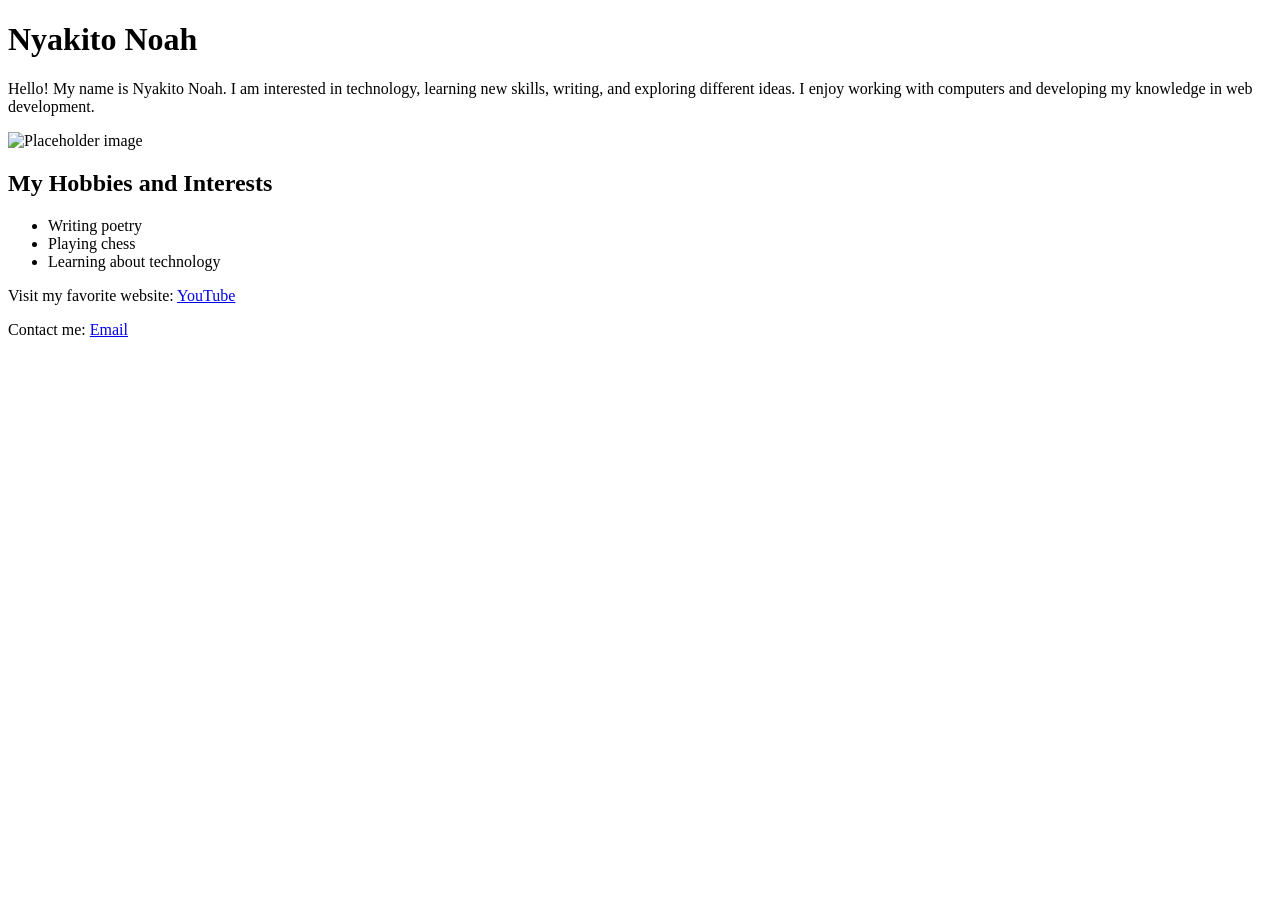
==== index.html @ 428c77bf "HTML Document" ====
<!DOCTYPE html>
<html lang="en">
<head>
    <meta charset="UTF-8">
    <meta name="viewport" content="width=device-width, initial-scale=1.0">
    <title>Nyakito Noah - About Me</title>
</head>
<body>

    <h1>Nyakito Noah</h1>

    <p>
        Hello! My name is Nyakito Noah. I am interested in technology,
        learning new skills, writing, and exploring different ideas.
        I enjoy working with computers and developing my knowledge in web
        development.
    </p>

    <img src="https://placehold.co/300x200" alt="Placeholder image">

    <h2>My Hobbies and Interests</h2>

    <ul>
        <li>Writing poetry</li>
        <li>Playing chess</li>
        <li>Learning about technology</li>
    </ul>

    <p>
        Visit my favorite website:
        <a href="https://www.youtube.com" target="_blank">YouTube</a>
    </p>

    <p>
        Contact me:
        <a href="mailto:noah.nyakito1@gmail.com">Email</a>
    </p>

</body>
</html>
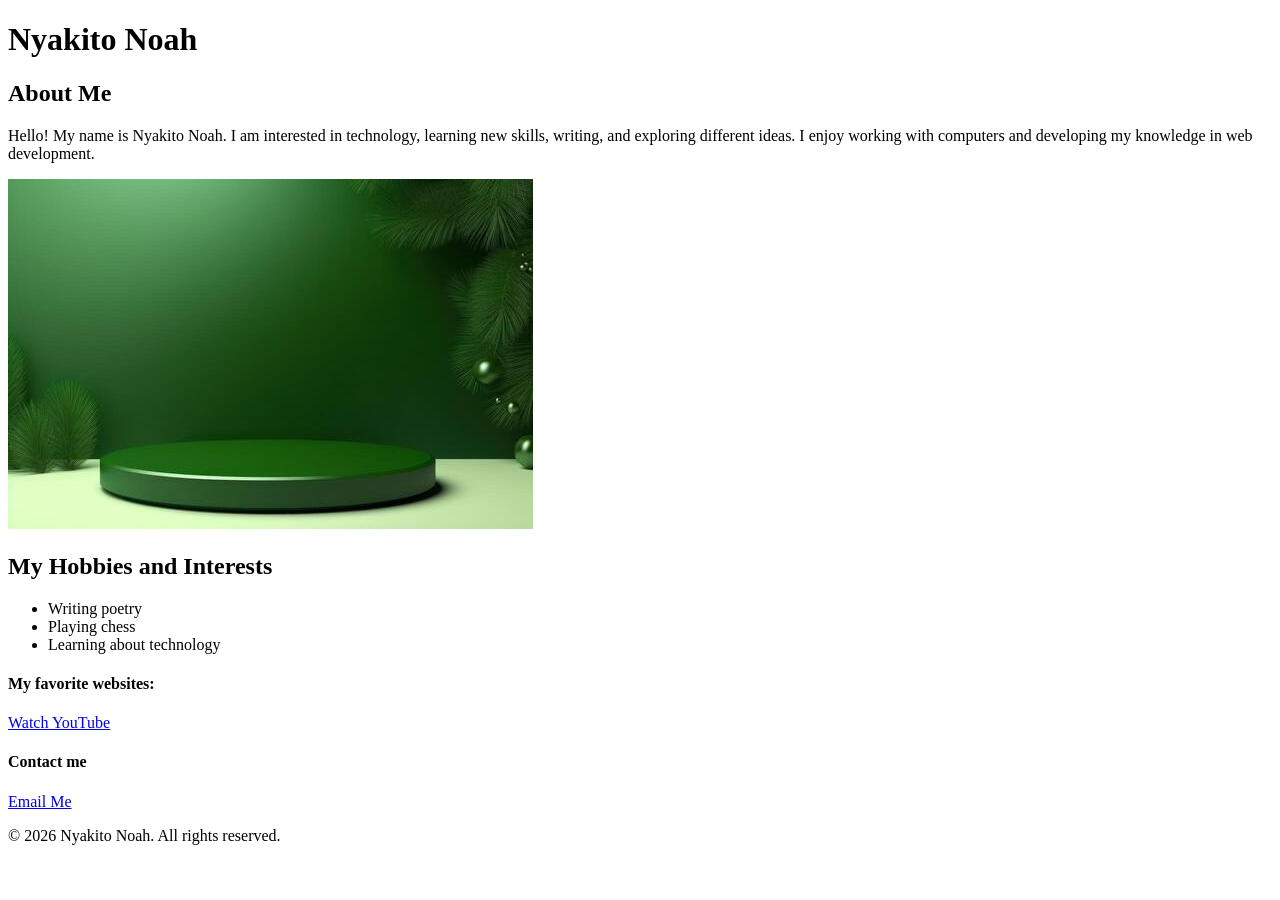
==== commit e6b61e2a: "Made changes in 1. index.html file, 2. contact.html file, 3.README.md file" ====
--- a/index.html
+++ b/index.html
@@ -5,36 +5,53 @@
     <meta name="viewport" content="width=device-width, initial-scale=1.0">
     <title>Nyakito Noah - About Me</title>
 </head>
+
 <body>
 
-    <h1>Nyakito Noah</h1>
+    <header>
+        <h1>Nyakito Noah</h1>
+    </header>
 
-    <p>
-        Hello! My name is Nyakito Noah. I am interested in technology,
-        learning new skills, writing, and exploring different ideas.
-        I enjoy working with computers and developing my knowledge in web
-        development.
-    </p>
+    <main>
 
-    <img src="https://placehold.co/300x200" alt="Placeholder image">
+        <section>
+            <h2>About Me</h2>
 
-    <h2>My Hobbies and Interests</h2>
+            <p>
+                Hello! My name is Nyakito Noah. I am interested in technology,
+                learning new skills, writing, and exploring different ideas.
+                I enjoy working with computers and developing my knowledge in web
+                development.
+            </p>
 
-    <ul>
-        <li>Writing poetry</li>
-        <li>Playing chess</li>
-        <li>Learning about technology</li>
-    </ul>
+            <img
+                src="Images/green-empty-christmas-podium-free-photo.jpg"
+                alt="Green podium representing my profile"
+            >
+        </section>
 
-    <p>
-        Visit my favorite website:
-        <a href="https://www.youtube.com" target="_blank">YouTube</a>
-    </p>
+        <section>
+            <h2>My Hobbies and Interests</h2>
 
-    <p>
-        Contact me:
-        <a href="mailto:noah.nyakito1@gmail.com">Email</a>
-    </p>
+            <ul>
+                <li>Writing poetry</li>
+                <li>Playing chess</li>
+                <li>Learning about technology</li>
+            </ul>
+        </section>
+
+    </main>
+
+    <footer>
+        <h4>My favorite websites:</h4>
+            <a href="https://www.youtube.com" target="_blank" rel="noopener noreferrer">
+                Watch YouTube
+            </a>
+        <h4>Contact me</h4>
+            <a href="mailto:noah.nyakito1@gmail.com">Email Me</a>
+        </nav>
+        <p>&copy; 2026 Nyakito Noah. All rights reserved.</p>
+    </footer>
 
 </body>
 </html>
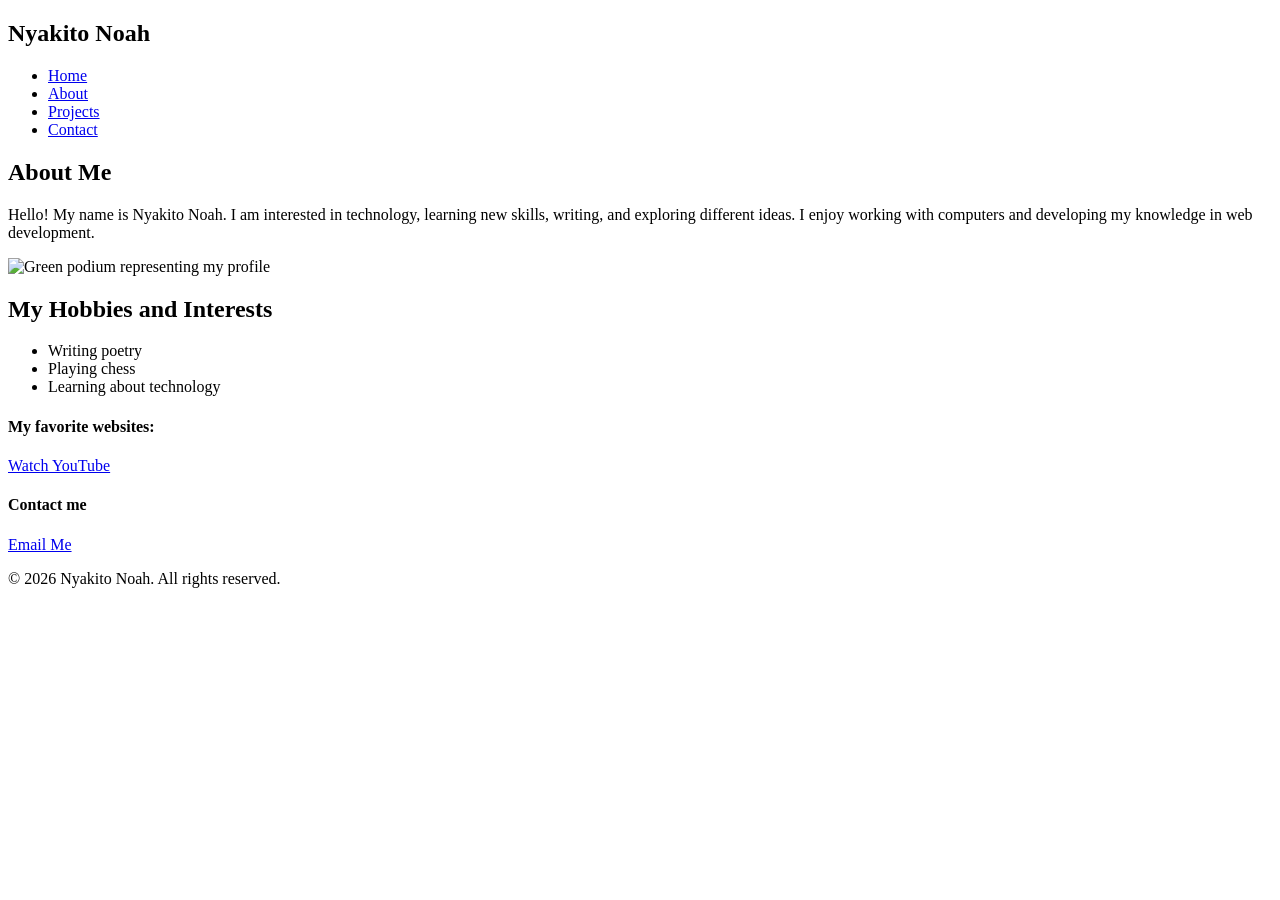
==== commit 16e24539: "Multiple page portfolio" ====
--- a/index.html
+++ b/index.html
@@ -9,7 +9,14 @@
 <body>
 
     <header>
-        <h1>Nyakito Noah</h1>
+        <nav> 
+            <h1>Nyakito Noah</h1> 
+            <ul> 
+                <li><a href="index.html" aria-current="page">Home</a></li> 
+                <li><a href="about.html">About</a></li>
+                <li><a href="projects.html">Projects</a></li> 
+                <li><a href="contact.html">Contact</a></li> </ul>
+        </nav>
     </header>
 
     <main>
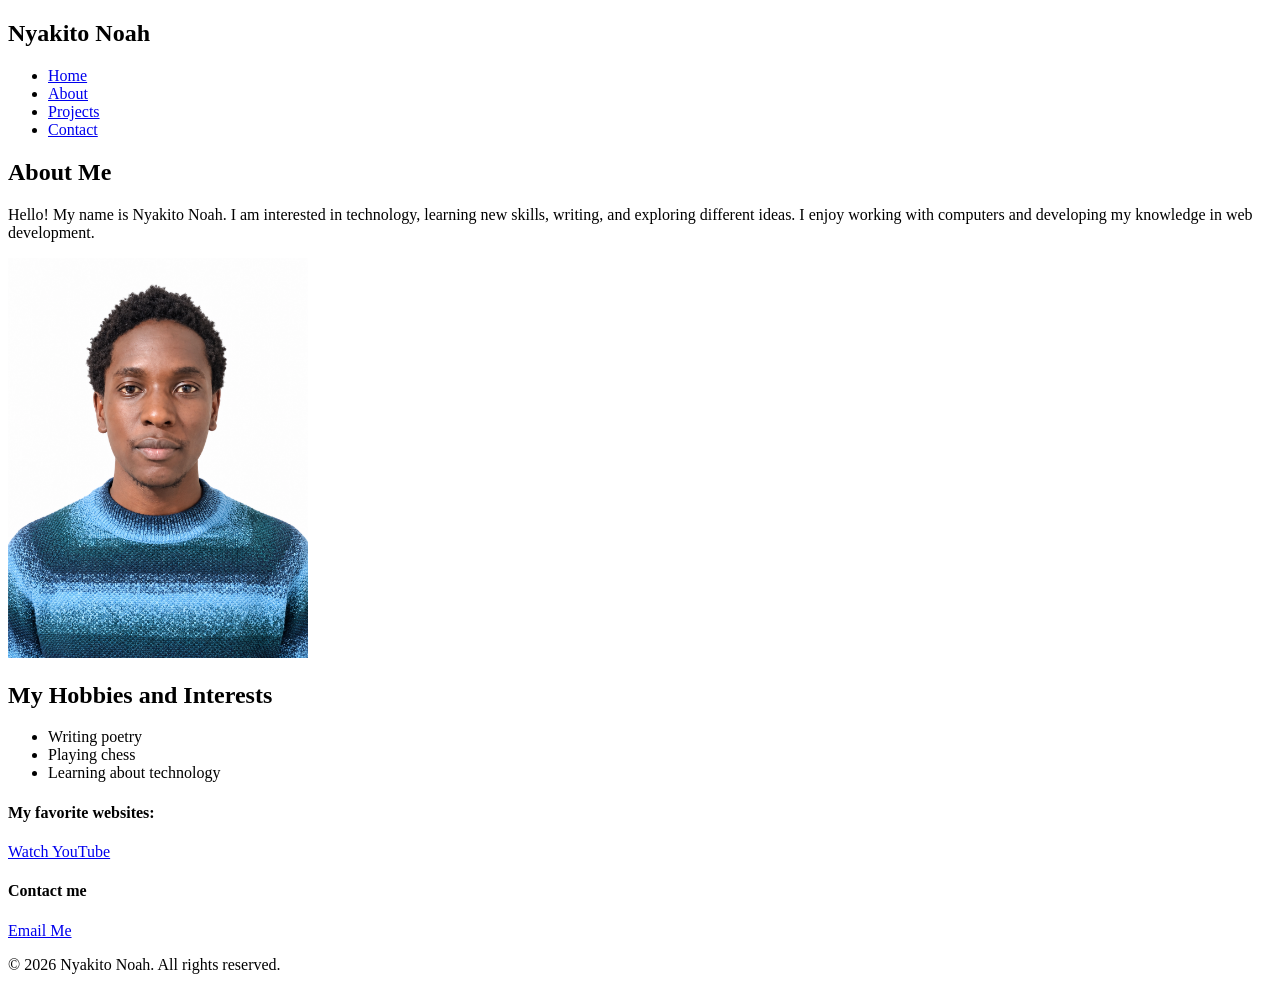
==== commit 1da8fe91: "Update image source and alt text in index.html" ====
--- a/index.html
+++ b/index.html
@@ -32,8 +32,9 @@
             </p>
 
             <img
-                src="Images/green-empty-christmas-podium-free-photo.jpg"
-                alt="Green podium representing my profile"
+                src="Images/Noah22.png"
+                alt="Image of Nyakito Noah"
+                width = "300"
             >
         </section>
 
@@ -61,4 +62,4 @@
     </footer>
 
 </body>
-</html>+</html>
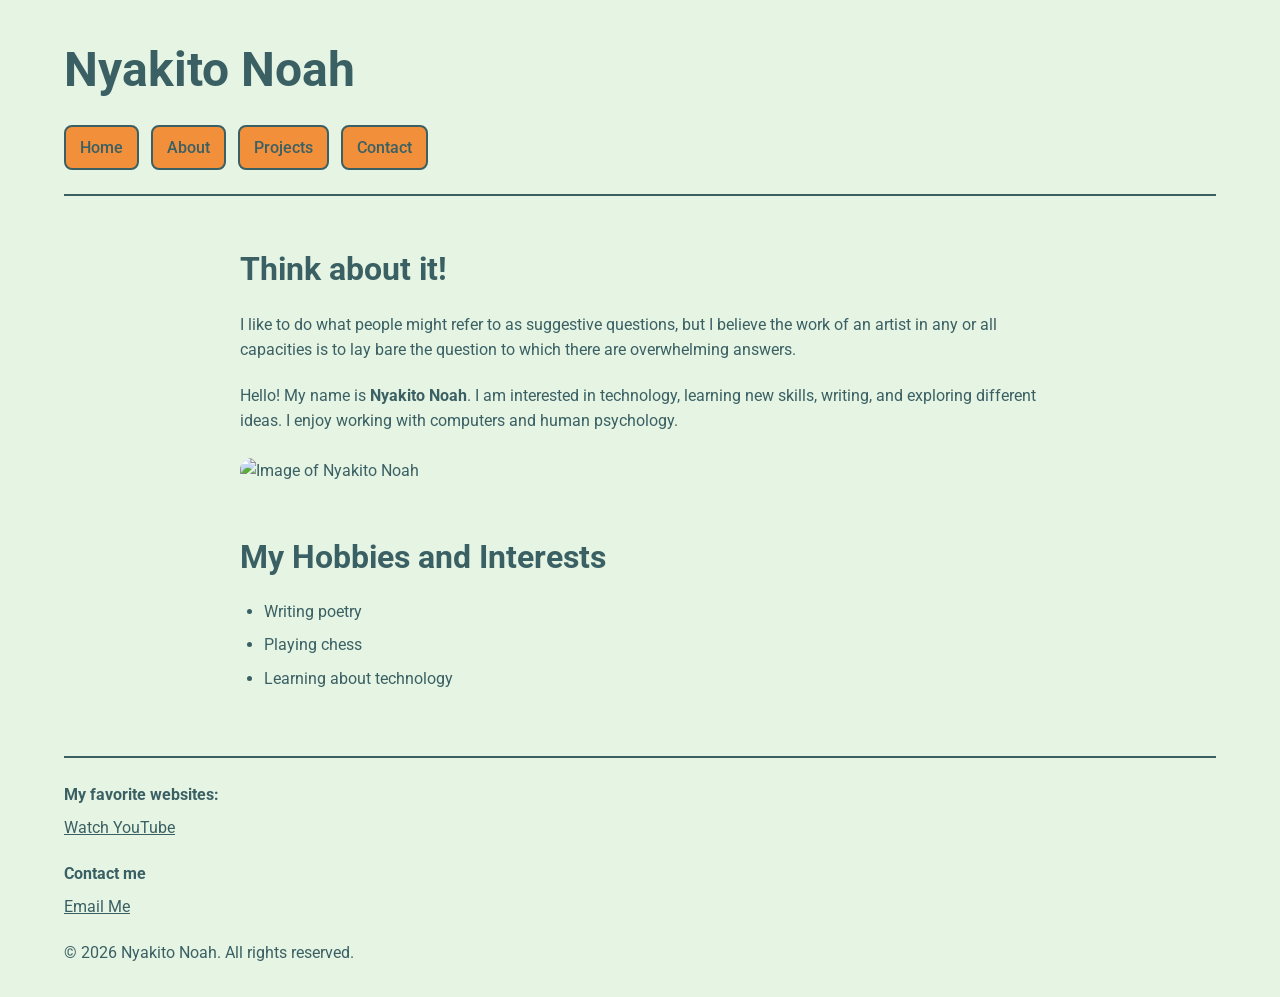
==== commit 00bd21f3: "modified the portfolio html and added the css to it" ====
--- a/index.html
+++ b/index.html
@@ -3,38 +3,45 @@
 <head>
     <meta charset="UTF-8">
     <meta name="viewport" content="width=device-width, initial-scale=1.0">
+    <link rel="shortcut icon" href="https://icons.iconarchive.com/icons/iconarchive/cute-ufo/256/Cute-Green-Yellow-2-UFO-icon.png">
+    <link rel="preconnect" href="https://fonts.googleapis.com">
+<link rel="preconnect" href="https://fonts.gstatic.com" crossorigin>
+<link href="https://fonts.googleapis.com/css2?family=Roboto:wght@400;500;700&display=swap" rel="stylesheet">
+    <link rel="stylesheet" href="style.css">
     <title>Nyakito Noah - About Me</title>
 </head>
 
 <body>
 
     <header>
+        <h1>Nyakito Noah</h1> 
         <nav> 
-            <h1>Nyakito Noah</h1> 
-            <ul> 
+            <ul class="Nav"> 
                 <li><a href="index.html" aria-current="page">Home</a></li> 
                 <li><a href="about.html">About</a></li>
                 <li><a href="projects.html">Projects</a></li> 
-                <li><a href="contact.html">Contact</a></li> </ul>
+                <li><a href="contact.html">Contact</a></li>
+            </ul>
         </nav>
     </header>
 
     <main>
 
         <section>
-            <h2>About Me</h2>
+            <h2>Think about it!</h2>
 
             <p>
-                Hello! My name is Nyakito Noah. I am interested in technology,
+                I like to do what people might refer to as suggestive questions, but I believe the work of an artist in any or all capacities is to lay bare the question to which there are overwhelming answers.
+            </p>
+            </p>
+                Hello! My name is <span>Nyakito Noah</span>. I am interested in technology,
                 learning new skills, writing, and exploring different ideas.
-                I enjoy working with computers and developing my knowledge in web
-                development.
+                I enjoy working with computers and human psychology.
             </p>
 
             <img
-                src="Images/Noah22.png"
+                src="https://goodhoodstore.com/cdn/shop/files/SS203SS25_CORE_LOGO_HOODIE_0362_1080x.jpg?v=1749570884"
                 alt="Image of Nyakito Noah"
-                width = "300"
             >
         </section>
 
@@ -57,7 +64,6 @@
             </a>
         <h4>Contact me</h4>
             <a href="mailto:noah.nyakito1@gmail.com">Email Me</a>
-        </nav>
         <p>&copy; 2026 Nyakito Noah. All rights reserved.</p>
     </footer>
 
--- a/style.css
+++ b/style.css
@@ -0,0 +1,156 @@
+* {
+    margin: 0;
+    padding: 0;
+    box-sizing: border-box;
+}
+
+body {
+    line-height: 1.6;
+    font-size: 16px;
+    font-family: "Roboto", sans-serif;
+    background-color: rgb(229, 244, 227);
+    color: rgb(59, 96, 100);
+    margin: 32px 64px;
+}
+
+/* Header */
+
+header {
+    padding-bottom: 24px;
+    border-bottom: 2px solid rgb(59, 96, 100);
+}
+
+h1 {
+    font-size: 3rem;
+    margin-bottom: 16px;
+}
+
+/* Navigation */
+
+.Nav li {
+    display: inline;
+    list-style: none;
+    margin-right: 8px;
+}
+
+.Nav li a {
+    display: inline-block;
+    padding: 8px 14px;
+    border: 2px solid rgb(59, 96, 100);
+    border-radius: 8px;
+    background-color: rgb(242, 143, 59);
+    color: rgb(59, 96, 100);
+    text-decoration: none;
+    font-weight: 500;
+}
+
+span{
+    font-weight: bolder;
+}
+
+.Nav li a:hover {
+    background-color: rgb(59, 96, 100);
+    color: rgb(242, 143, 59);
+}
+
+.Nav li a:active {
+    transform: translateY(2px);
+}
+
+/* Main content */
+
+main {
+    max-width: 800px;
+    margin: 48px auto;
+}
+
+section {
+    margin-bottom: 48px;
+}
+
+h2 {
+    font-size: 2rem;
+    margin-bottom: 16px;
+}
+
+p {
+    margin-bottom: 20px;
+}
+
+section img {
+    display: block;
+    width: 300px;
+    max-width: 100%;
+    margin-top: 24px;
+    border-radius: 12px;
+}
+
+/* Hobbies */
+
+section ul {
+    padding-left: 24px;
+}
+
+section li {
+    margin-bottom: 8px;
+}
+
+section button{
+    font-size: 1.5rem;
+    border: 2px rgb(242, 143, 59) solid;
+    padding: 8px;
+    border-radius: 8px;
+    background: rgb(59, 96, 100);
+    color: rgb(242, 143, 59);
+}
+
+textarea{
+    border: 1px rgb(59, 96, 100) dashed;
+    border-radius: 8px;
+    font-size: 1.2rem;
+    font-weight: 300;
+    padding: 8px 8px;
+}
+select{
+    border: 1.5px rgb(59, 96, 100) solid;
+    border-radius: 4px;
+    font-size: 1.2rem;
+    color: rgb(242, 143, 59);
+    background-color: rgb(59, 96, 100);
+
+}
+
+a {
+    color: rgb(59, 96, 100);
+}
+
+a:hover {
+    color: rgb(242, 143, 59);
+}
+
+fieldset{
+    margin-bottom: 16px;
+    font-size: 1.5rem;
+    padding: 16px;
+    border-radius: 8px;
+}
+.dude{
+    border-top: 2px rgb(59, 96, 100) solid;
+}
+
+/* Footer */
+
+footer {
+    margin-top: 64px;
+    padding-top: 24px;
+    border-top: 2px solid rgb(59, 96, 100);
+}
+
+footer h4 {
+    margin-bottom: 8px;
+}
+
+footer a {
+    display: inline-block;
+    margin-bottom: 20px;
+}
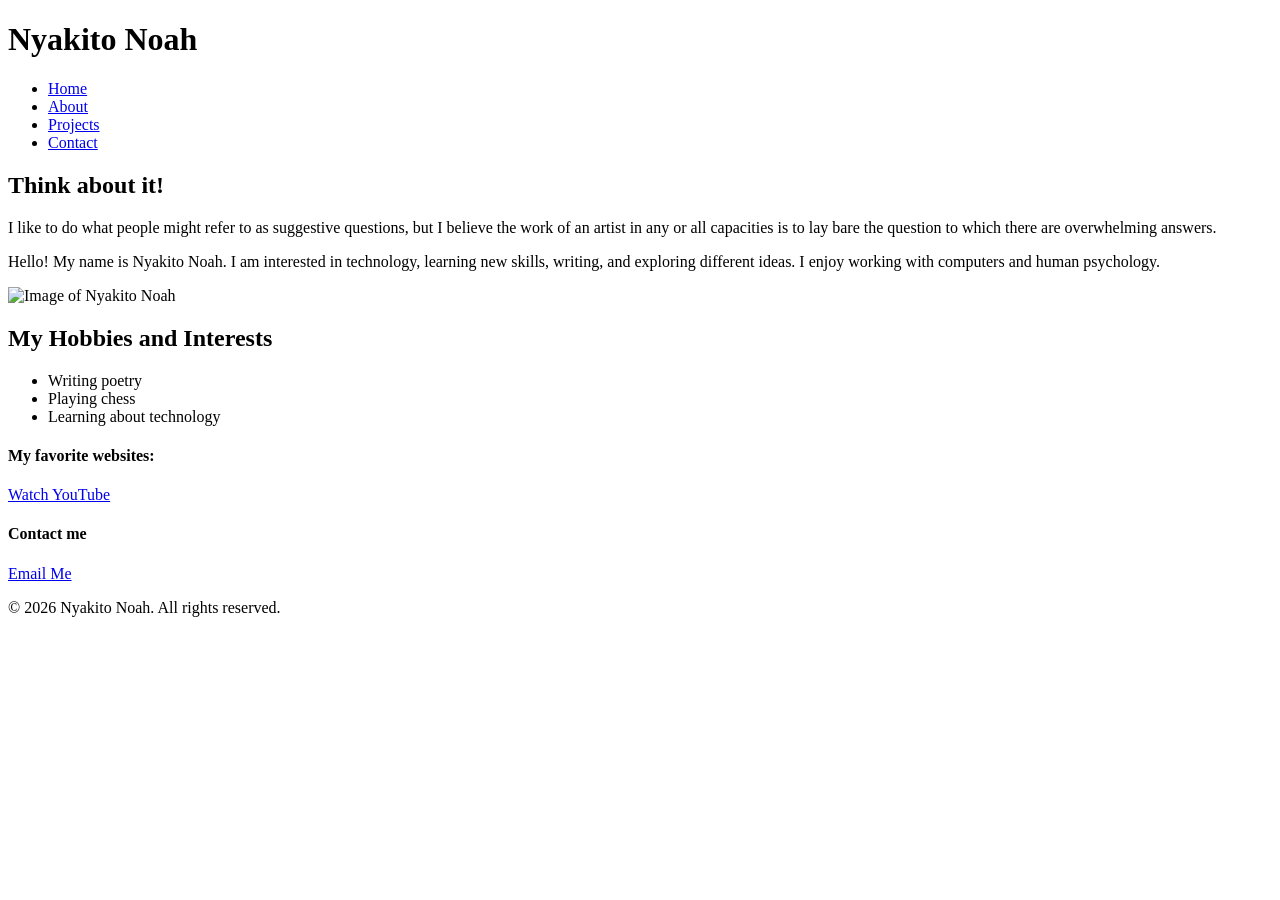
==== commit b3b03532: "Edit: Removed CSS file as it belongs to Week 02" ====
--- a/index.html
+++ b/index.html
@@ -7,7 +7,6 @@
     <link rel="preconnect" href="https://fonts.googleapis.com">
 <link rel="preconnect" href="https://fonts.gstatic.com" crossorigin>
 <link href="https://fonts.googleapis.com/css2?family=Roboto:wght@400;500;700&display=swap" rel="stylesheet">
-    <link rel="stylesheet" href="style.css">
     <title>Nyakito Noah - About Me</title>
 </head>
 
